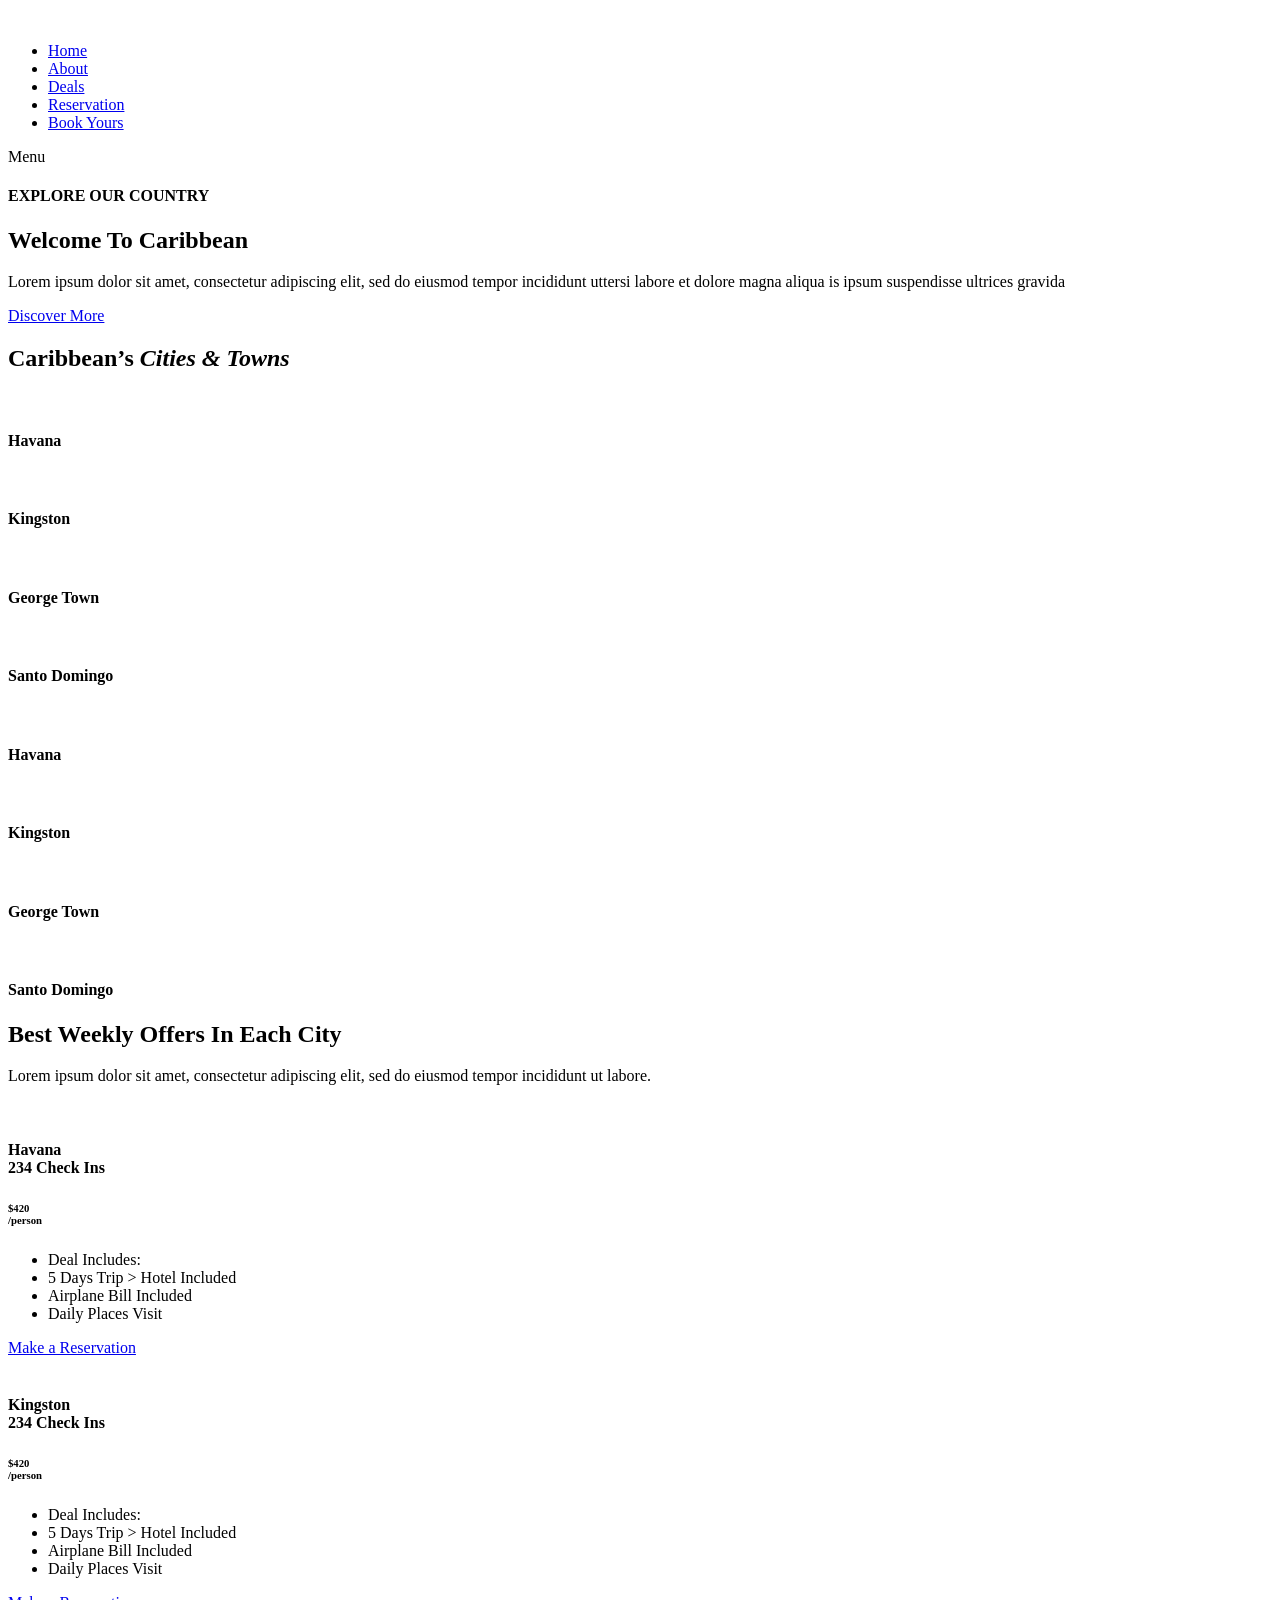
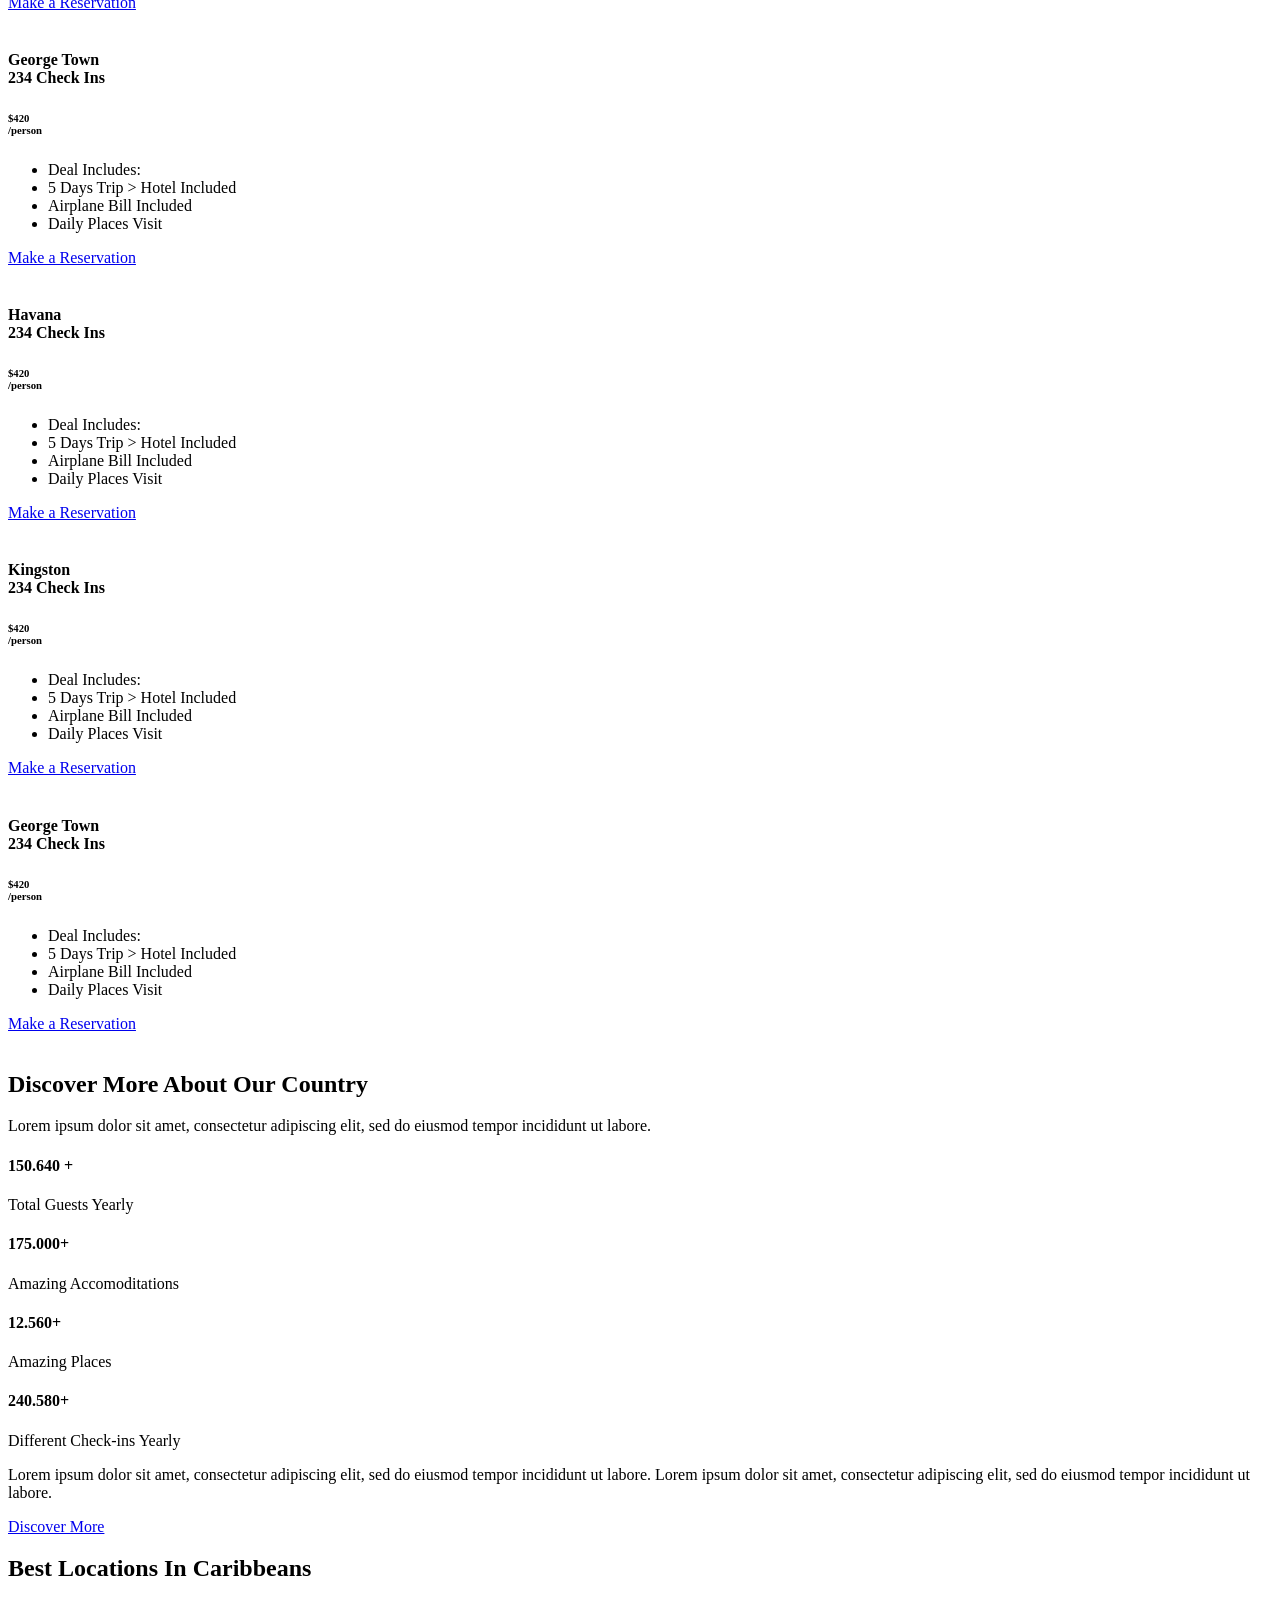
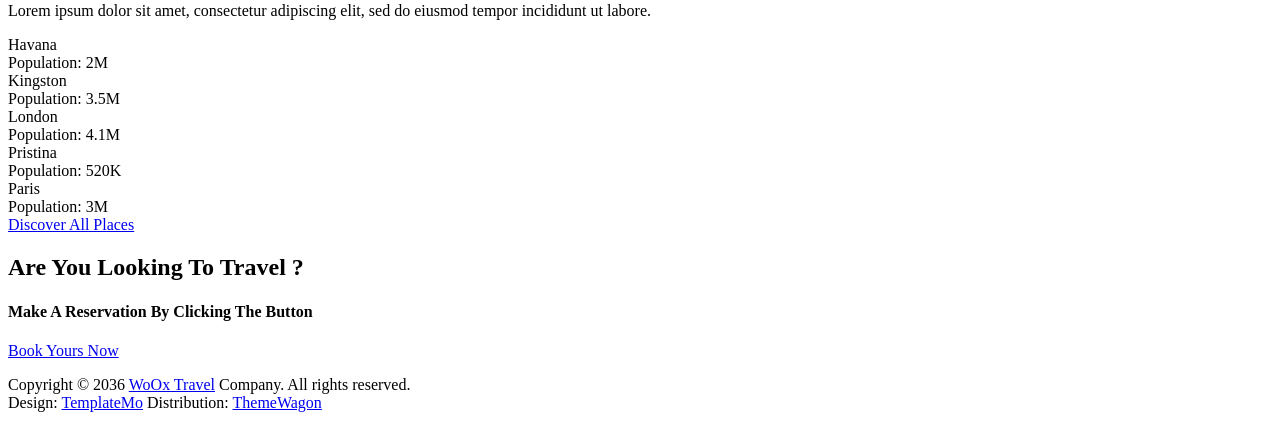
==== about.html @ aee12a67 "Add files via upload" ====
<!DOCTYPE html>
<html lang="en">

  <head>

    <meta charset="utf-8">
    <meta name="viewport" content="width=device-width, initial-scale=1, shrink-to-fit=no">

    <link href="https://fonts.googleapis.com/css2?family=Poppins:wght@100;200;300;400;500;600;700;800;900&display=swap" rel="stylesheet">

    <title>WoOx Travel - About Us</title>

    <!-- Bootstrap core CSS -->
    <link href="vendor/bootstrap/css/bootstrap.min.css" rel="stylesheet">

    <!-- Additional CSS Files -->
    <link rel="stylesheet" href="assets/css/fontawesome.css">
    <link rel="stylesheet" href="assets/css/templatemo-woox-travel.css">
    <link rel="stylesheet" href="assets/css/owl.css">
    <link rel="stylesheet" href="assets/css/animate.css">
    <link rel="stylesheet"href="https://unpkg.com/swiper@7/swiper-bundle.min.css"/>
<!--

TemplateMo 580 Woox Travel

https://templatemo.com/tm-580-woox-travel

-->
  </head>

<body>

  <!-- ***** Preloader Start ***** -->
  <div id="js-preloader" class="js-preloader">
    <div class="preloader-inner">
      <span class="dot"></span>
      <div class="dots">
        <span></span>
        <span></span>
        <span></span>
      </div>
    </div>
  </div>
  <!-- ***** Preloader End ***** -->

  <!-- ***** Header Area Start ***** -->
  <header class="header-area header-sticky">
    <div class="container">
        <div class="row">
            <div class="col-12">
                <nav class="main-nav">
                    <!-- ***** Logo Start ***** -->
                    <a href="index.html" class="logo">
                        <img src="assets/images/logo.png" alt="">
                    </a>
                    <!-- ***** Logo End ***** -->
                    <!-- ***** Menu Start ***** -->
                    <ul class="nav">
                        <li><a href="index.html">Home</a></li>
                        <li><a href="about.html" class="active">About</a></li>
                        <li><a href="deals.html">Deals</a></li>
                        <li><a href="reservation.html">Reservation</a></li>
                        <li><a href="reservation.html">Book Yours</a></li>
                    </ul>   
                    <a class='menu-trigger'>
                        <span>Menu</span>
                    </a>
                    <!-- ***** Menu End ***** -->
                </nav>
            </div>
        </div>
    </div>
  </header>
  <!-- ***** Header Area End ***** -->

  <!-- ***** Main Banner Area Start ***** -->
  <div class="about-main-content">
    <div class="container">
      <div class="row">
        <div class="col-lg-12">
          <div class="content">
            <div class="blur-bg"></div>
            <h4>EXPLORE OUR COUNTRY</h4>
            <div class="line-dec"></div>
            <h2>Welcome To Caribbean</h2>
            <p>Lorem ipsum dolor sit amet, consectetur adipiscing elit, sed do eiusmod tempor incididunt uttersi labore et dolore magna aliqua is ipsum suspendisse ultrices gravida</p>
            <div class="main-button">
              <a href="reservation.html">Discover More</a>
            </div>
          </div>
        </div>
      </div>
    </div>
  </div>
  <!-- ***** Main Banner Area End ***** -->
  
  <div class="cities-town">
    <div class="container">
      <div class="row">
        <div class="slider-content">
          <div class="row">
            <div class="col-lg-12">
              <h2>Caribbean’s <em>Cities &amp; Towns</em></h2>
            </div>
            <div class="col-lg-12">
              <div class="owl-cites-town owl-carousel">
                <div class="item">
                  <div class="thumb">
                    <img src="assets/images/cities-01.jpg" alt="">
                    <h4>Havana</h4>
                  </div>
                </div>
                <div class="item">
                  <div class="thumb">
                    <img src="assets/images/cities-02.jpg" alt="">
                    <h4>Kingston</h4>
                  </div>
                </div>
                <div class="item">
                  <div class="thumb">
                    <img src="assets/images/cities-03.jpg" alt="">
                    <h4>George Town</h4>
                  </div>
                </div>
                <div class="item">
                  <div class="thumb">
                    <img src="assets/images/cities-04.jpg" alt="">
                    <h4>Santo Domingo</h4>
                  </div>
                </div>
                <div class="item">
                  <div class="thumb">
                    <img src="assets/images/cities-01.jpg" alt="">
                    <h4>Havana</h4>
                  </div>
                </div>
                <div class="item">
                  <div class="thumb">
                    <img src="assets/images/cities-02.jpg" alt="">
                    <h4>Kingston</h4>
                  </div>
                </div>
                <div class="item">
                  <div class="thumb">
                    <img src="assets/images/cities-03.jpg" alt="">
                    <h4>George Town</h4>
                  </div>
                </div>
                <div class="item">
                  <div class="thumb">
                    <img src="assets/images/cities-04.jpg" alt="">
                    <h4>Santo Domingo</h4>
                  </div>
                </div>
              </div>
            </div>
          </div>
        </div>
      </div>
    </div>
  </div>

  <div class="weekly-offers">
    <div class="container">
      <div class="row">
        <div class="col-lg-6 offset-lg-3">
          <div class="section-heading text-center">
            <h2>Best Weekly Offers In Each City</h2>
            <p>Lorem ipsum dolor sit amet, consectetur adipiscing elit, sed do eiusmod tempor incididunt ut labore.</p>
          </div>
        </div>
      </div>
    </div>
    <div class="container-fluid">
      <div class="row">
        <div class="col-lg-12">
          <div class="owl-weekly-offers owl-carousel">
            <div class="item">
              <div class="thumb">
                <img src="assets/images/offers-01.jpg" alt="">
                <div class="text">
                  <h4>Havana<br><span><i class="fa fa-users"></i> 234 Check Ins</span></h4>
                  <h6>$420<br><span>/person</span></h6>
                  <div class="line-dec"></div>
                  <ul>
                    <li>Deal Includes:</li>
                    <li><i class="fa fa-taxi"></i> 5 Days Trip > Hotel Included</li>
                    <li><i class="fa fa-plane"></i> Airplane Bill Included</li>
                    <li><i class="fa fa-building"></i> Daily Places Visit</li>
                  </ul>
                  <div class="main-button">
                    <a href="reservation.html">Make a Reservation</a>
                  </div>
                </div>
              </div>
            </div>
            <div class="item">
              <div class="thumb">
                <img src="assets/images/offers-02.jpg" alt="">
                <div class="text">
                  <h4>Kingston<br><span><i class="fa fa-users"></i> 234 Check Ins</span></h4>
                  <h6>$420<br><span>/person</span></h6>
                  <div class="line-dec"></div>
                  <ul>
                    <li>Deal Includes:</li>
                    <li><i class="fa fa-taxi"></i> 5 Days Trip > Hotel Included</li>
                    <li><i class="fa fa-plane"></i> Airplane Bill Included</li>
                    <li><i class="fa fa-building"></i> Daily Places Visit</li>
                  </ul>
                  <div class="main-button">
                    <a href="reservation.html">Make a Reservation</a>
                  </div>
                </div>
              </div>
            </div>
            <div class="item">
              <div class="thumb">
                <img src="assets/images/offers-03.jpg" alt="">
                <div class="text">
                  <h4>George Town<br><span><i class="fa fa-users"></i> 234 Check Ins</span></h4>
                  <h6>$420<br><span>/person</span></h6>
                  <div class="line-dec"></div>
                  <ul>
                    <li>Deal Includes:</li>
                    <li><i class="fa fa-taxi"></i> 5 Days Trip > Hotel Included</li>
                    <li><i class="fa fa-plane"></i> Airplane Bill Included</li>
                    <li><i class="fa fa-building"></i> Daily Places Visit</li>
                  </ul>
                  <div class="main-button">
                    <a href="reservation.html">Make a Reservation</a>
                  </div>
                </div>
              </div>
            </div>
            <div class="item">
              <div class="thumb">
                <img src="assets/images/offers-01.jpg" alt="">
                <div class="text">
                  <h4>Havana<br><span><i class="fa fa-users"></i> 234 Check Ins</span></h4>
                  <h6>$420<br><span>/person</span></h6>
                  <div class="line-dec"></div>
                  <ul>
                    <li>Deal Includes:</li>
                    <li><i class="fa fa-taxi"></i> 5 Days Trip > Hotel Included</li>
                    <li><i class="fa fa-plane"></i> Airplane Bill Included</li>
                    <li><i class="fa fa-building"></i> Daily Places Visit</li>
                  </ul>
                  <div class="main-button">
                    <a href="reservation.html">Make a Reservation</a>
                  </div>
                </div>
              </div>
            </div>
            <div class="item">
              <div class="thumb">
                <img src="assets/images/offers-02.jpg" alt="">
                <div class="text">
                  <h4>Kingston<br><span><i class="fa fa-users"></i> 234 Check Ins</span></h4>
                  <h6>$420<br><span>/person</span></h6>
                  <div class="line-dec"></div>
                  <ul>
                    <li>Deal Includes:</li>
                    <li><i class="fa fa-taxi"></i> 5 Days Trip > Hotel Included</li>
                    <li><i class="fa fa-plane"></i> Airplane Bill Included</li>
                    <li><i class="fa fa-building"></i> Daily Places Visit</li>
                  </ul>
                  <div class="main-button">
                    <a href="reservation.html">Make a Reservation</a>
                  </div>
                </div>
              </div>
            </div>
            <div class="item">
              <div class="thumb">
                <img src="assets/images/offers-03.jpg" alt="">
                <div class="text">
                  <h4>George Town<br><span><i class="fa fa-users"></i> 234 Check Ins</span></h4>
                  <h6>$420<br><span>/person</span></h6>
                  <div class="line-dec"></div>
                  <ul>
                    <li>Deal Includes:</li>
                    <li><i class="fa fa-taxi"></i> 5 Days Trip > Hotel Included</li>
                    <li><i class="fa fa-plane"></i> Airplane Bill Included</li>
                    <li><i class="fa fa-building"></i> Daily Places Visit</li>
                  </ul>
                  <div class="main-button">
                    <a href="reservation.html">Make a Reservation</a>
                  </div>
                </div>
              </div>
            </div>
          </div>
        </div>
      </div>
    </div>
  </div>

  <div class="more-about">
    <div class="container">
      <div class="row">
        <div class="col-lg-6 align-self-center">
          <div class="left-image">
            <img src="assets/images/about-left-image.jpg" alt="">
          </div>
        </div>
        <div class="col-lg-6">
          <div class="section-heading">
            <h2>Discover More About Our Country</h2>
            <p>Lorem ipsum dolor sit amet, consectetur adipiscing elit, sed do eiusmod tempor incididunt ut labore.</p>
          </div>
          <div class="row">
            <div class="col-lg-6">
              <div class="info-item">
                <h4>150.640 +</h4>
                <span>Total Guests Yearly</span>
              </div>
            </div>
            <div class="col-lg-6">
              <div class="info-item">
                <h4>175.000+</h4>
                <span>Amazing Accomoditations</span>
              </div>
            </div>
            <div class="col-lg-12">
              <div class="info-item">
                <div class="row">
                  <div class="col-lg-6">
                    <h4>12.560+</h4>
                    <span>Amazing Places</span>
                  </div>
                  <div class="col-lg-6">
                    <h4>240.580+</h4>
                    <span>Different Check-ins Yearly</span>
                  </div>
                </div>
              </div>
            </div>
          </div>
          <p>Lorem ipsum dolor sit amet, consectetur adipiscing elit, sed do eiusmod tempor incididunt ut labore. Lorem ipsum dolor sit amet, consectetur adipiscing elit, sed do eiusmod tempor incididunt ut labore.</p>
          <div class="main-button">
            <a href="reservation.html">Discover More</a>
          </div>
        </div>
      </div>
    </div>
  </div>

  <div class="best-locations">
    <div class="container">
      <div class="row">
        <div class="col-lg-6 offset-lg-3">
          <div class="section-heading text-center">
            <h2>Best Locations In Caribbeans</h2>
            <p>Lorem ipsum dolor sit amet, consectetur adipiscing elit, sed do eiusmod tempor incididunt ut labore.</p>
          </div>
        </div>
        <div class="col-lg-8 offset-lg-2">
          <div class="options">
            <div class="option active" style="--optionBackground:url(https://buttoncreatives.com/html/woox/assets/images/best-01.jpg);">
               <div class="shadow"></div>
               <div class="label">
                  <div class="icon">
                     <i class="fas fa-expand"></i>
                  </div>
                  <div class="info">
                     <div class="main">Havana</div>
                     <div class="sub">Population: 2M</div>
                  </div>
               </div>
            </div>
            <div class="option" style="--optionBackground:url(https://buttoncreatives.com/html/woox/assets/images/best-02.jpg);">
               <div class="shadow"></div>
               <div class="label">
                  <div class="icon">
                    <i class="fas fa-expand"></i>
                  </div>
                  <div class="info">
                     <div class="main">Kingston</div>
                     <div class="sub">Population: 3.5M</div>
                  </div>
               </div>
            </div>
            <div class="option" style="--optionBackground:url(https://buttoncreatives.com/html/woox/assets/images/best-03.jpg);">
               <div class="shadow"></div>
               <div class="label">
                  <div class="icon">
                    <i class="fas fa-expand"></i>
                  </div>
                  <div class="info">
                     <div class="main">London</div>
                     <div class="sub">Population: 4.1M</div>
                  </div>
               </div>
            </div>
            <div class="option" style="--optionBackground:url(https://buttoncreatives.com/html/woox/assets/images/best-04.jpg);">
               <div class="shadow"></div>
               <div class="label">
                  <div class="icon">
                    <i class="fas fa-expand"></i>
                  </div>
                  <div class="info">
                     <div class="main">Pristina</div>
                     <div class="sub">Population: 520K</div>
                  </div>
               </div>
            </div>
            <div class="option" style="--optionBackground:url(https://buttoncreatives.com/html/woox/assets/images/best-05.jpg);">
               <div class="shadow"></div>
               <div class="label">
                  <div class="icon">
                    <i class="fas fa-expand"></i>
                  </div>
                  <div class="info">
                     <div class="main">Paris</div>
                     <div class="sub">Population: 3M</div>
                  </div>
               </div>
            </div>
         </div>
        </div>
        <div class="col-lg-12">
          <div class="main-button text-center">
            <a href="deals.html">Discover All Places</a>
          </div>
        </div>
      </div>
    </div>
  </div>

  <div class="call-to-action">
    <div class="container">
      <div class="row">
        <div class="col-lg-8">
          <h2>Are You Looking To Travel ?</h2>
          <h4>Make A Reservation By Clicking The Button</h4>
        </div>
        <div class="col-lg-4">
          <div class="border-button">
            <a href="reservation.html">Book Yours Now</a>
          </div>
        </div>
      </div>
    </div>
  </div>

  <footer>
    <div class="container">
      <div class="row">
        <div class="col-lg-12">
          <p>Copyright © 2036 <a href="#">WoOx Travel</a> Company. All rights reserved. 
          <br>Design: <a href="https://templatemo.com" target="_blank" title="free CSS templates">TemplateMo</a> Distribution: <a href="https://themewagon.com target="_blank" >ThemeWagon</a></p>
        </div>
      </div>
    </div>
  </footer>


  <!-- Scripts -->
  <!-- Bootstrap core JavaScript -->
  <script src="vendor/jquery/jquery.min.js"></script>
  <script src="vendor/bootstrap/js/bootstrap.min.js"></script>

  <script src="assets/js/isotope.min.js"></script>
  <script src="assets/js/owl-carousel.js"></script>
  <script src="assets/js/wow.js"></script>
  <script src="assets/js/tabs.js"></script>
  <script src="assets/js/popup.js"></script>
  <script src="assets/js/custom.js"></script>

  <script>
    $(".option").click(function(){
      $(".option").removeClass("active");
      $(this).addClass("active"); 
    });
  </script>

  </body>

</html>
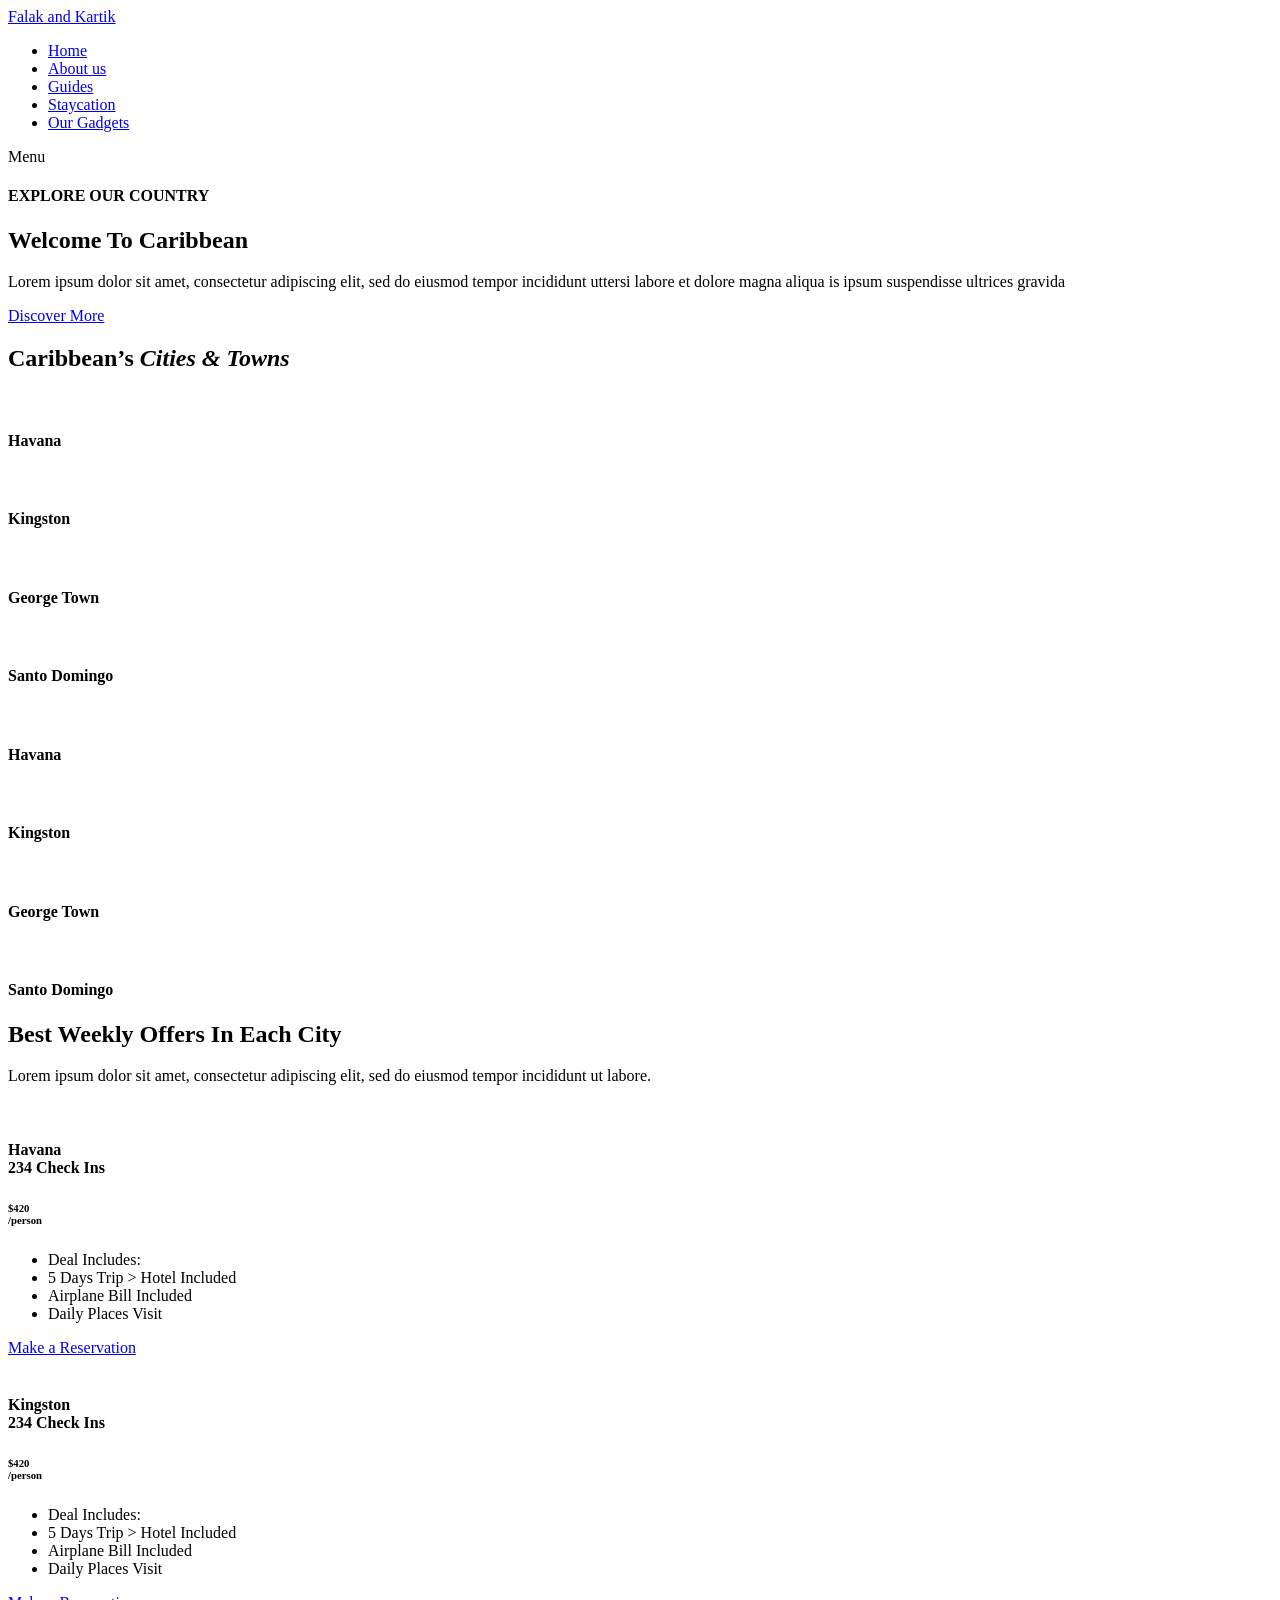
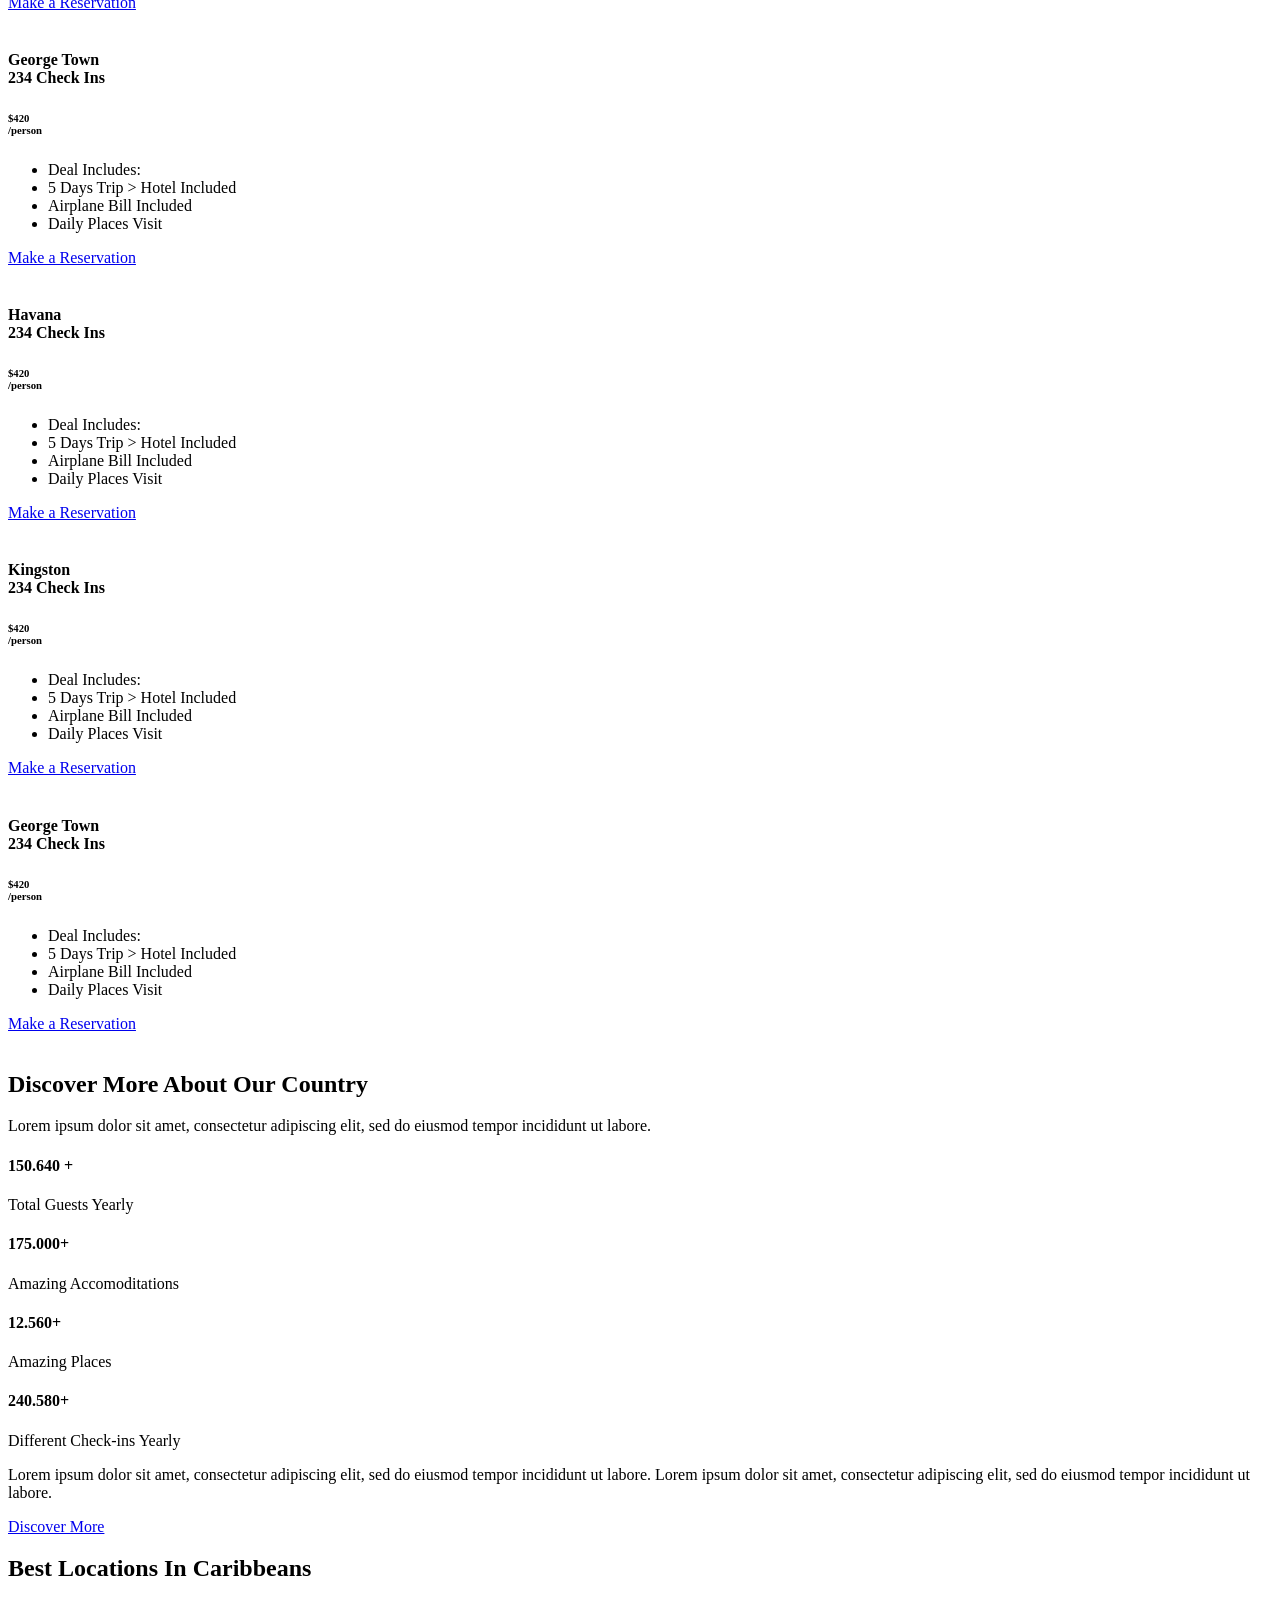
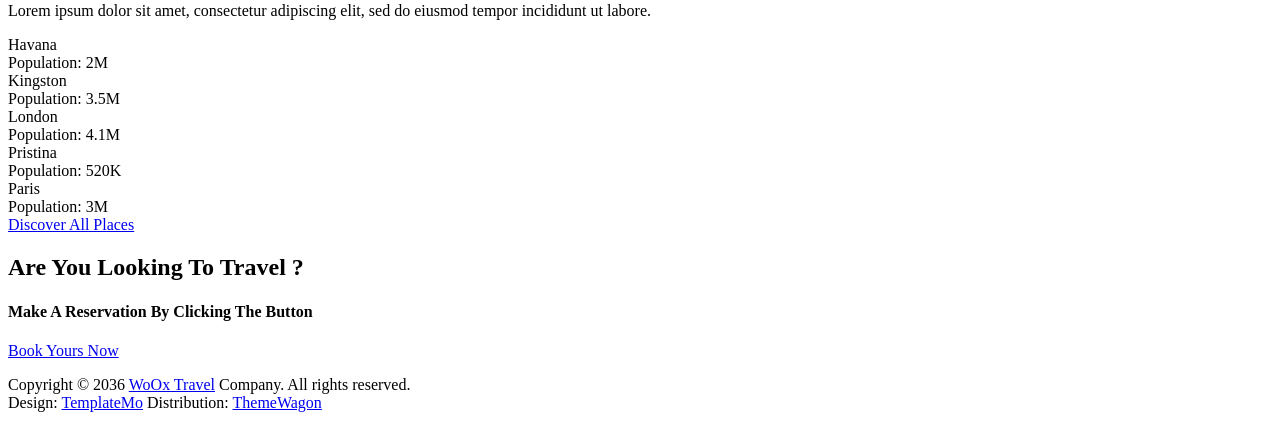
==== commit 53062972: "Add files via upload" ====
--- a/about.html
+++ b/about.html
@@ -50,18 +50,18 @@
             <div class="col-12">
                 <nav class="main-nav">
                     <!-- ***** Logo Start ***** -->
-                    <a href="index.html" class="logo">
-                        <img src="assets/images/logo.png" alt="">
-                    </a>
+                      <a href="index.html" class="site-logo">
+        Falak and Kartik
+    </a>
                     <!-- ***** Logo End ***** -->
                     <!-- ***** Menu Start ***** -->
-                    <ul class="nav">
-                        <li><a href="index.html">Home</a></li>
-                        <li><a href="about.html" class="active">About</a></li>
-                        <li><a href="deals.html">Deals</a></li>
-                        <li><a href="reservation.html">Reservation</a></li>
-                        <li><a href="reservation.html">Book Yours</a></li>
-                    </ul>   
+                     <ul class="nav">
+                        <li><a href="index.html"> Home</a></li>
+                        <li><a href="about.html" class="active">About us</a></li>
+                        <li><a href="deals.html">Guides</a></li>
+                        <li><a href="Staycation.html">Staycation</a></li>
+                        <li><a href="reservation.html">Our Gadgets</a></li>
+                    </ul>     
                     <a class='menu-trigger'>
                         <span>Menu</span>
                     </a>
